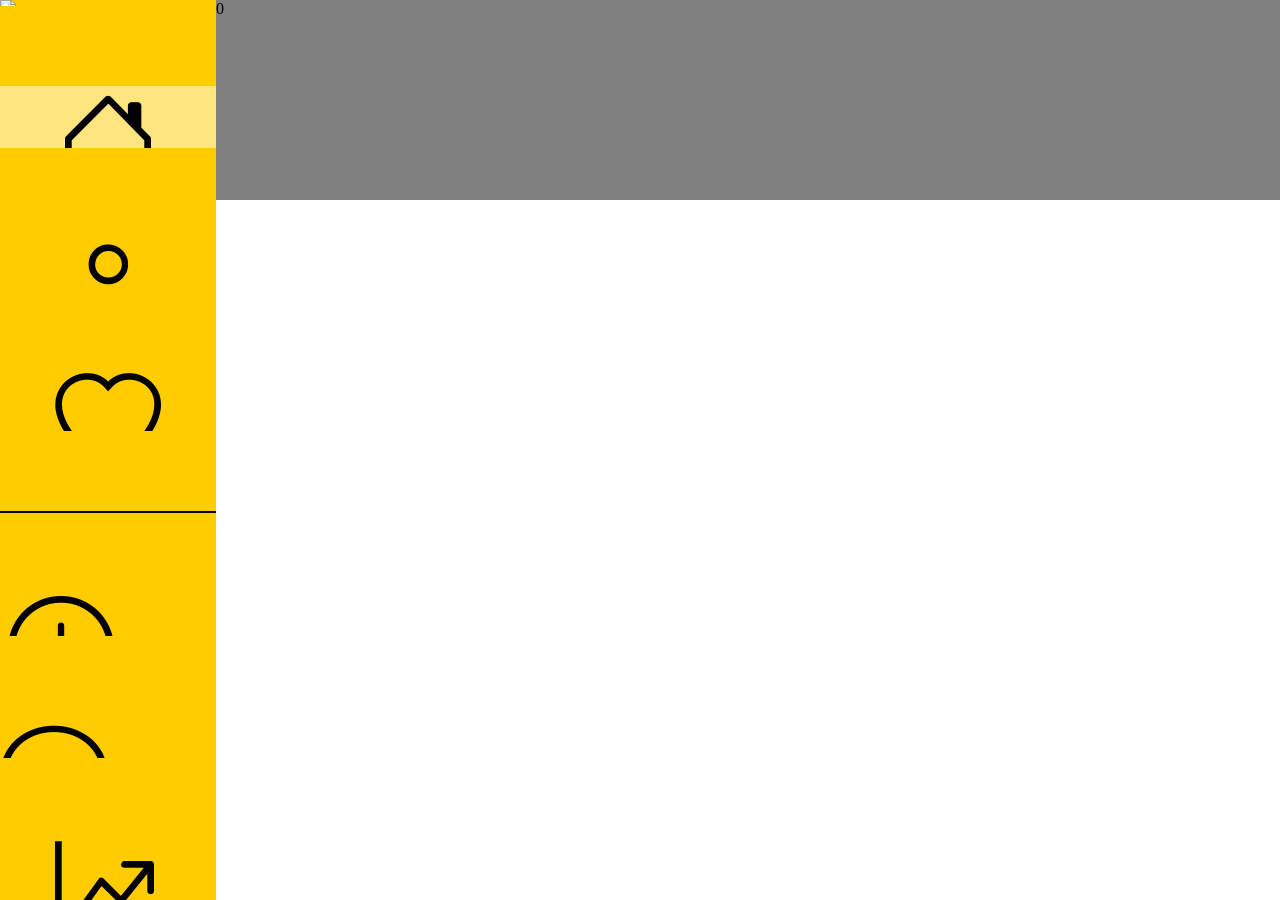
==== index.html @ 6bebde84 "Initial commit for cars website" ====
<!DOCTYPE html>
<head>
  <link href="assets/bootstrap-icons/bootstrap-icons.css" rel="stylesheet">
  <link rel="stylesheet" href="assets/css/left.css">
  <link rel="stylesheet" href="assets/css/house.css">
</head>
<body>
  <main>
    <div class="left">
      <img src="assets/img/logo/logo.png">
      <a id="house" href="index.html"><i class="bi bi-house-door" ></i> <span>house</span></a>
      <a href="profile.html"><i class="bi bi-person"></i> <span>profile</span> </a>
      <a><i class="bi bi-heart"></i> <span>favourite</span> </a>
      <div ></div>
      <a><i class="bi bi-plus-circle"></i> <span>add</span> </a>
      <a href="chat.html"><i class="bi bi-chat-dots"></i> <span>chat</span> </a>
      <a><i class="bi bi-graph-up-arrow"></i> <span>prices</span> </a>
    </div>
    <div class="view">
      <div class="pub"> 0</div>
      <div class="hero"></div>
      <div class="shop"></div>
      
    </div>
  </main>
</body>
---- assets/css/left.css ----
*{
  padding: 0;
  margin: 0;
  overflow: hidden;
}
main{
  display: flex;
}
.left{
  display: flex;
  flex-direction: column;
  gap: 80px;

  background: rgb(255,204,0);
  height: 100vh;
  width: 260px;
  text-align: center;
}
.left div{
  align-self: center;
  height: 5px;
  width: 256px;
  background: black;
  
}
.left a{
  text-decoration: none;
  color: black ;
}
.left i{
  font-size: 106px;
}
.left span{
  font-family: system-ui, -apple-system, sans-serif;
  font-size: 48px;
}
.view{
  height: ;
  background: none;
  width: 100%;
}
.pub{
  height: 200px;
  place-self:center;
  background:gray;
  max-width:100% ;
  min-width:100%;
}
---- assets/css/house.css ----
#house{
  background: rgb(255,255,255,0.5);
}
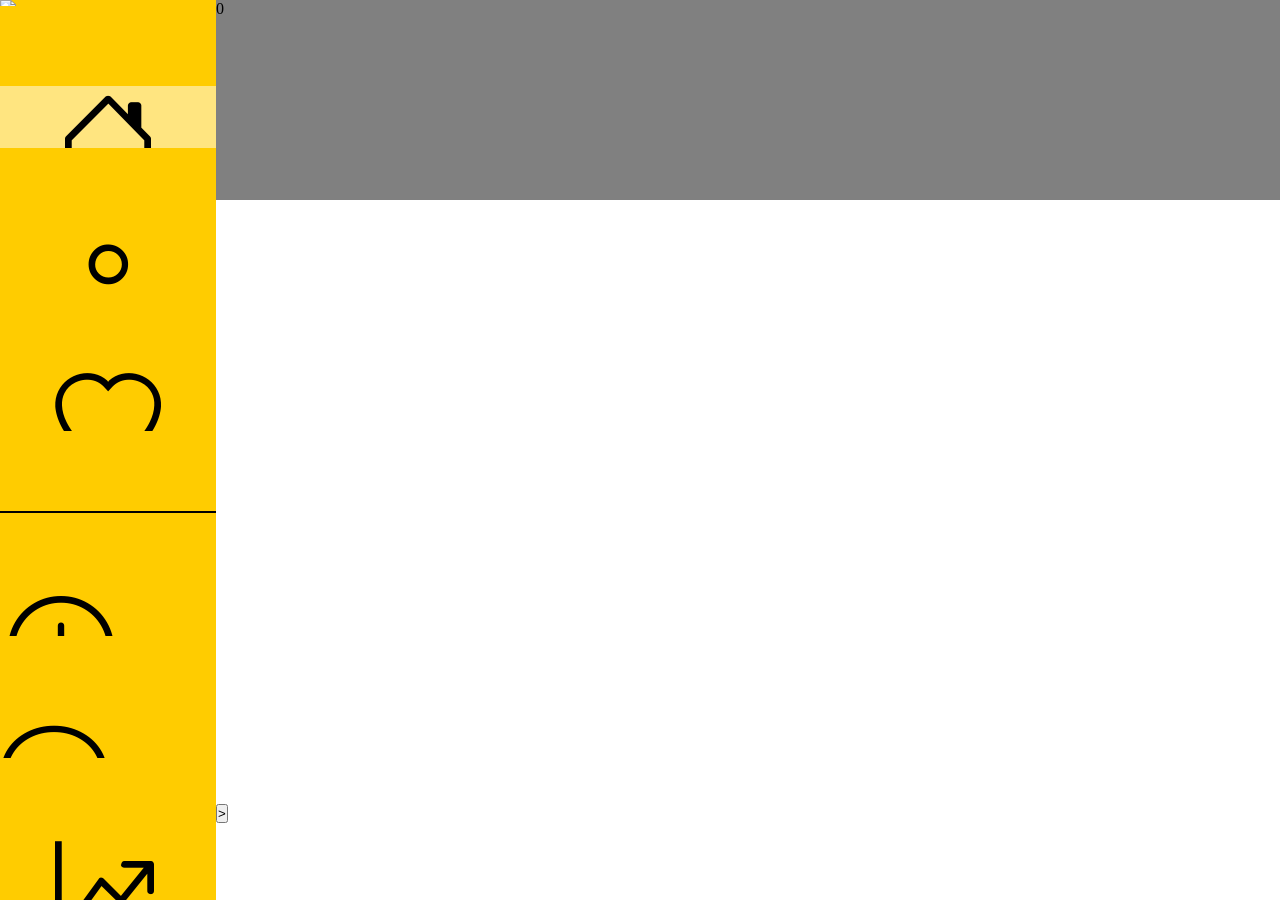
==== commit 02ccbc62: "تحديث إصلاح المشكلة" ====
--- a/index.html
+++ b/index.html
@@ -18,8 +18,15 @@
     </div>
     <div class="view">
       <div class="pub"> 0</div>
-      <div class="hero"></div>
-      <div class="shop"></div>
+      <div class="hero">
+        <img src="assets/img/hero/hero.png">
+        <div class="sh"></div>
+      </div>
+      <div class="shop">
+        <div class="titre">
+          <button>></button>
+        </div>
+      </div>
       
     </div>
   </main>
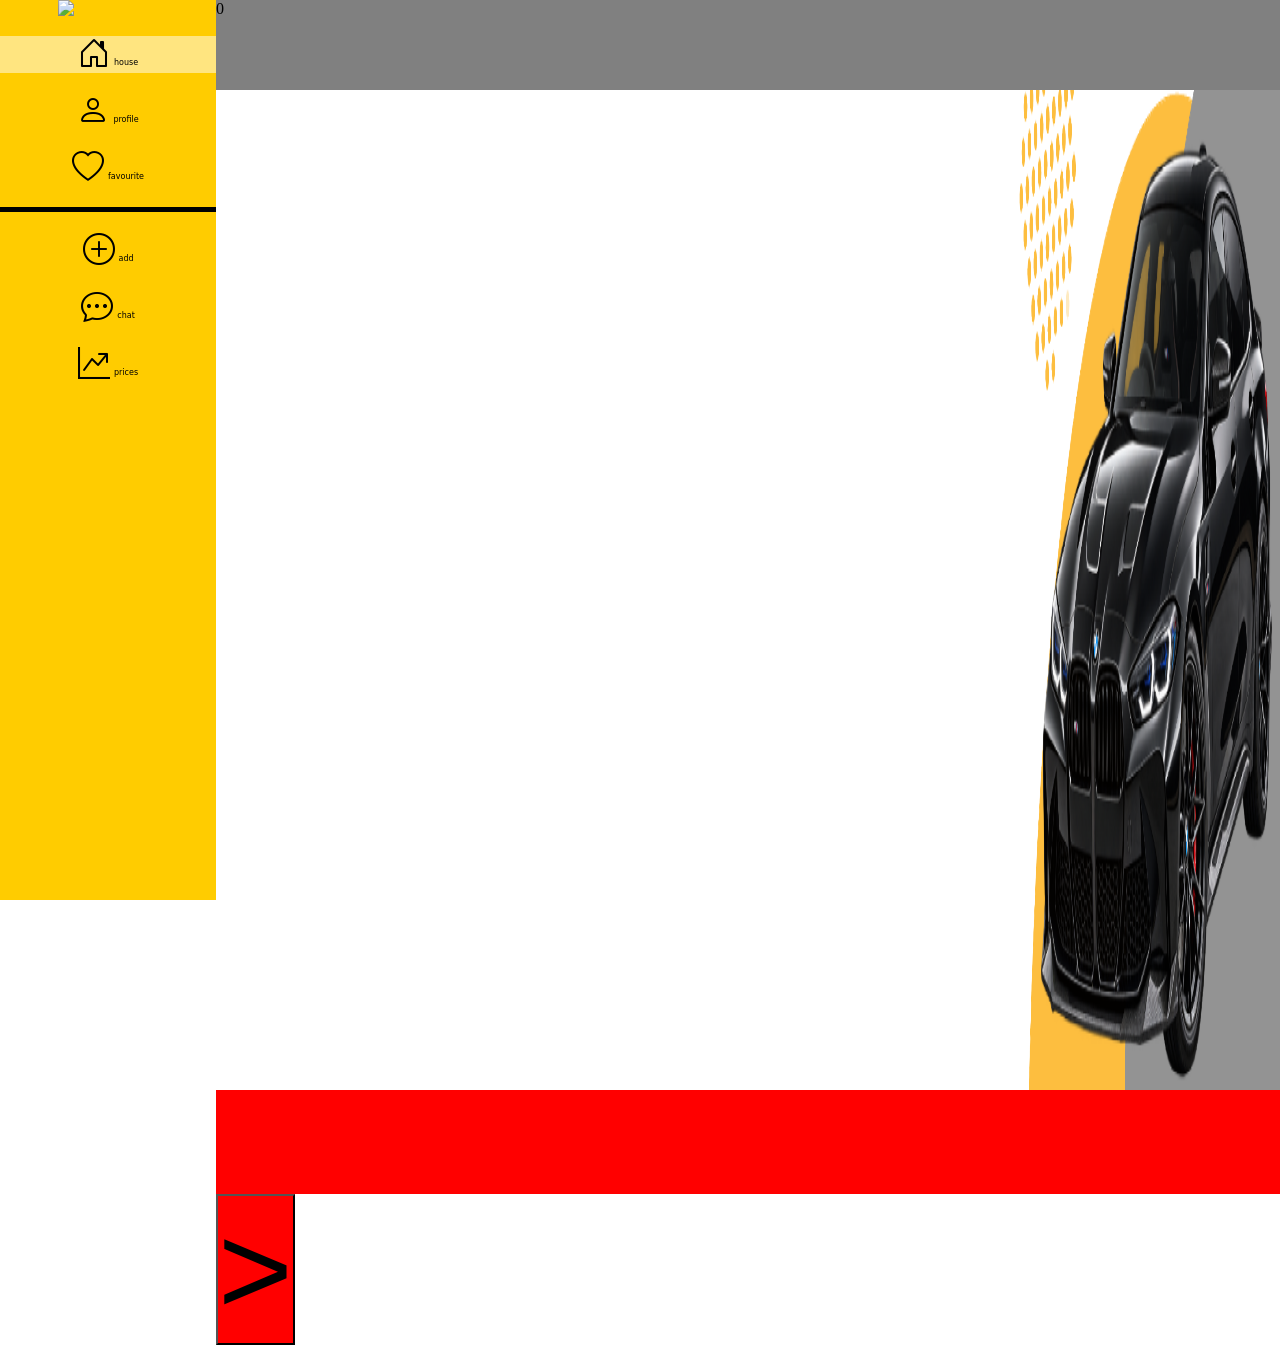
==== commit ad198f84: "تحديث إصلاح المشكلة" ====
--- a/index.html
+++ b/index.html
@@ -7,7 +7,7 @@
 <body>
   <main>
     <div class="left">
-      <img src="assets/img/logo/logo.png">
+      <img src="assets/img/logo/logo.png" class="logo">
       <a id="house" href="index.html"><i class="bi bi-house-door" ></i> <span>house</span></a>
       <a href="profile.html"><i class="bi bi-person"></i> <span>profile</span> </a>
       <a><i class="bi bi-heart"></i> <span>favourite</span> </a>
--- a/assets/css/left.css
+++ b/assets/css/left.css
@@ -9,12 +9,16 @@
 .left{
   display: flex;
   flex-direction: column;
-  gap: 80px;
+  gap: 20px;
 
   background: rgb(255,204,0);
   height: 100vh;
   width: 260px;
   text-align: center;
+}
+.logo{
+  place-self: center;
+  width: 100px;
 }
 .left div{
   align-self: center;
@@ -28,11 +32,11 @@
   color: black ;
 }
 .left i{
-  font-size: 106px;
+  font-size: 32px;
 }
 .left span{
   font-family: system-ui, -apple-system, sans-serif;
-  font-size: 48px;
+  font-size: 8px;
 }
 .view{
   height: ;
@@ -40,7 +44,7 @@
   width: 100%;
 }
 .pub{
-  height: 200px;
+  height: 90px;
   place-self:center;
   background:gray;
   max-width:100% ;
--- a/assets/css/house.css
+++ b/assets/css/house.css
@@ -1,3 +1,30 @@
 #house{
   background: rgb(255,255,255,0.5);
+}
+
+.hero{
+  position: relative;
+}
+
+.hero img{
+  width: 100%;
+  height: 1000px;
+  
+}
+.hero div{
+  margin-top:-100px;
+  
+  background:red;
+  height: 200px;
+}
+.shop{
+  height: 100%;
+  background:gray;
+}
+.titre{
+  background:white;
+}
+button{
+  font-size: 128px;
+  background: red;
 }
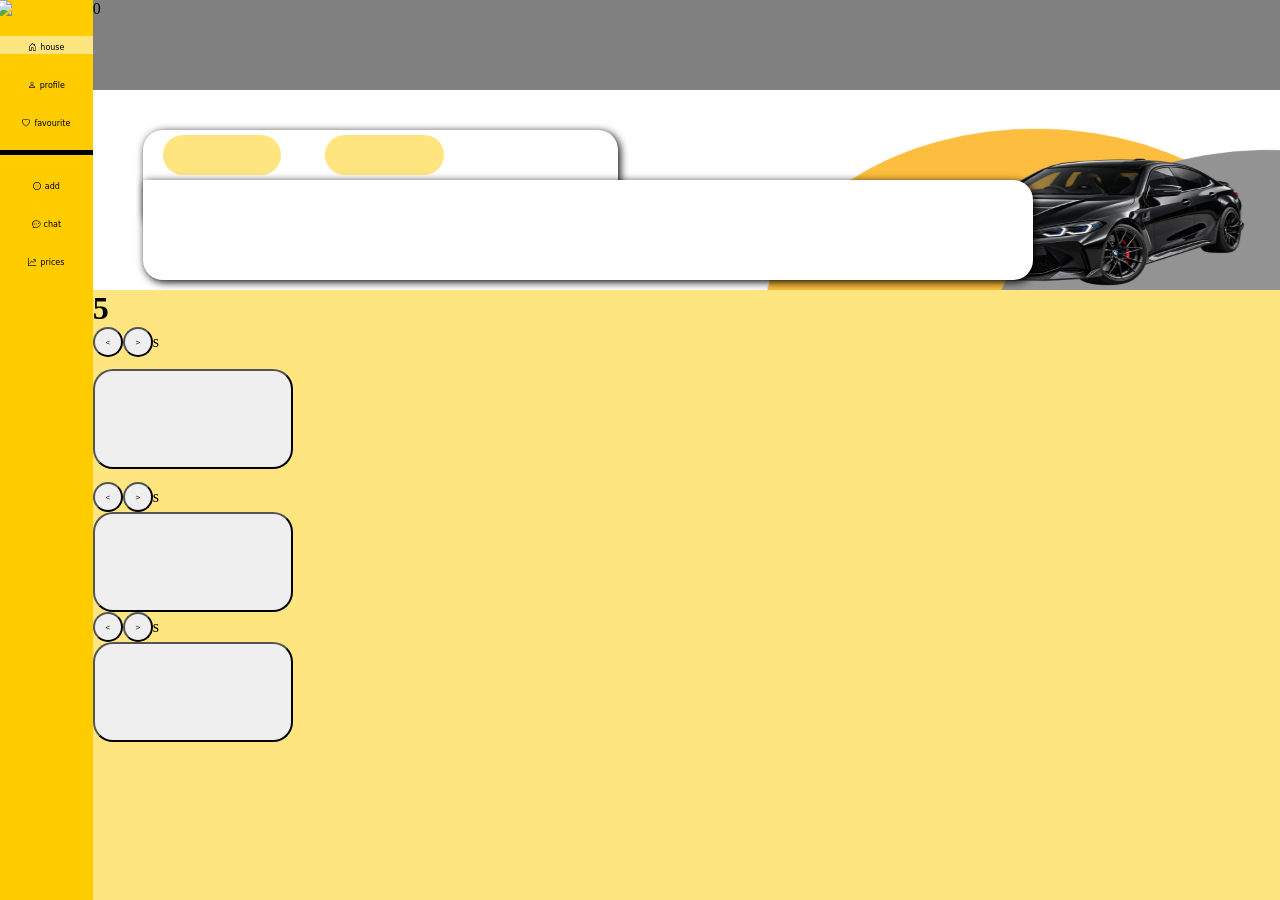
==== commit 976c5319: "رسالة توضيحية للتعديلات" ====
--- a/index.html
+++ b/index.html
@@ -3,6 +3,7 @@
   <link href="assets/bootstrap-icons/bootstrap-icons.css" rel="stylesheet">
   <link rel="stylesheet" href="assets/css/left.css">
   <link rel="stylesheet" href="assets/css/house.css">
+
 </head>
 <body>
   <main>
@@ -20,14 +21,50 @@
       <div class="pub"> 0</div>
       <div class="hero">
         <img src="assets/img/hero/hero.png">
-        <div class="sh"></div>
+        <div  class="sh2">
+          <button type="" class="type" ></button>
+          <button type="" class="type" ></button>
+          <button type="" class="type" ></button>
+        </div>
+        <div class="sh">
+        </div>
+        
       </div>
       <div class="shop">
+        <h1>5</h1>
         <div class="titre">
-          <button>></button>
+          <button class="chang"><</button>
+          <button class="chang">></button>
+          <span>s</span>
+        </div>
+        <div class="model">
+          <div class="scrol">
+            <button></button>
+          </div>
+        </div>
+        <div class="titre">
+          <button class="chang"><</button>
+          <button class="chang">></button>
+          <span>s</span>
+        </div>
+        <div class="pope">
+          <div class="scrol">
+            <button></button>
+          </div>
+        </div>
+        <div class="titre">
+          <button class="chang"><</button>
+          <button class="chang">></button>
+          <span>s</span>
+        </div>
+        <div class="good">
+          <div class="scrol">
+            <button></button>
+          </div>
         </div>
       </div>
       
     </div>
   </main>
+  <script src="assets/js/main.js" ></script>
 </body>
--- a/assets/css/left.css
+++ b/assets/css/left.css
@@ -13,7 +13,7 @@
 
   background: rgb(255,204,0);
   height: 100vh;
-  width: 260px;
+  width: 100px;
   text-align: center;
 }
 .logo{
@@ -32,7 +32,7 @@
   color: black ;
 }
 .left i{
-  font-size: 32px;
+  font-size: 8px;
 }
 .left span{
   font-family: system-ui, -apple-system, sans-serif;
@@ -49,4 +49,4 @@
   background:gray;
   max-width:100% ;
   min-width:100%;
-}+}
--- a/assets/css/house.css
+++ b/assets/css/house.css
@@ -4,27 +4,125 @@
 
 .hero{
   position: relative;
+  
+  height: 200px;
+  
 }
 
 .hero img{
+  position: absolute;
   width: 100%;
-  height: 1000px;
+  height: 200px;
   
 }
-.hero div{
-  margin-top:-100px;
+.sh{
   
-  background:red;
-  height: 200px;
+  border-radius:20px;
+  border-top-left-radius: 0px;
+  margin-left: 50px;
+  margin-top: 90px;
+  position: absolute;
+  background:white;
+  height: 50%;
+  width: 75%;
+  box-shadow:2px 2px 8px black ;
+}
+.sh2{
+  border-radius:20px;
+  margin-left: 50px;
+  margin-top: 40px;
+  position: absolute;
+  background:white;
+  height: 50%;
+  width: 40%;
+  box-shadow:2px 2px 8px black ;
+  
+}
+.type{
+  border-radius: 20px;
+  margin: 20px ;
+  margin-top: 5px;
+  height: 40%;
+  width: 25%;
+  background: rgba(255,204,0,0.5);
+  border: none;
 }
 .shop{
   height: 100%;
-  background:gray;
+  background:rgba(255,204,0,0.5);
 }
 .titre{
-  background:white;
+  overflow: ;
+  display: flex;
+  background:;
 }
-button{
-  font-size: 128px;
-  background: red;
-}+.chang{
+  width: 30px;
+  height: 30px;
+  border-radius: 50%;
+  font-size: 8px;
+  background: ;
+}
+span{
+  padding-left: ;
+  place-content: end;
+  place-self: center;
+  color: ;
+  direction: ltr;
+}
+.model{
+  align-content: center;
+  overflow: hidden;
+  background:;
+  height: 125px;
+}
+.scrol{
+  align-items: center;
+  align-content: center;
+  background:;
+}
+.scrol button{
+  height: 100px;
+  width: 200px;
+  border-radius: 20px;
+}
+.pope{
+  align-content: center;
+  overflow: hidden;
+  background:;
+  height: 100px;
+}
+.scrol{
+  align-items: center;
+  align-content: center;
+  background:;
+.pope .scrol button{
+  height: 100px;
+  width: 200px;
+  border-radius: 20px;
+}
+.mark{
+  height: 100px;
+}
+
+  
+.good{
+  align-content: center;
+  overflow: hidden;
+  background:;
+  height: 200px;
+}
+.scrol{
+  align-items: center;
+  align-content: center;
+  background:;
+}
+.good .scrol button{
+  position: relative;
+  height: 145px;
+  width: 350px;
+  border-radius: 20px;
+}
+.good .scrol button i{
+  position: absolute;
+}
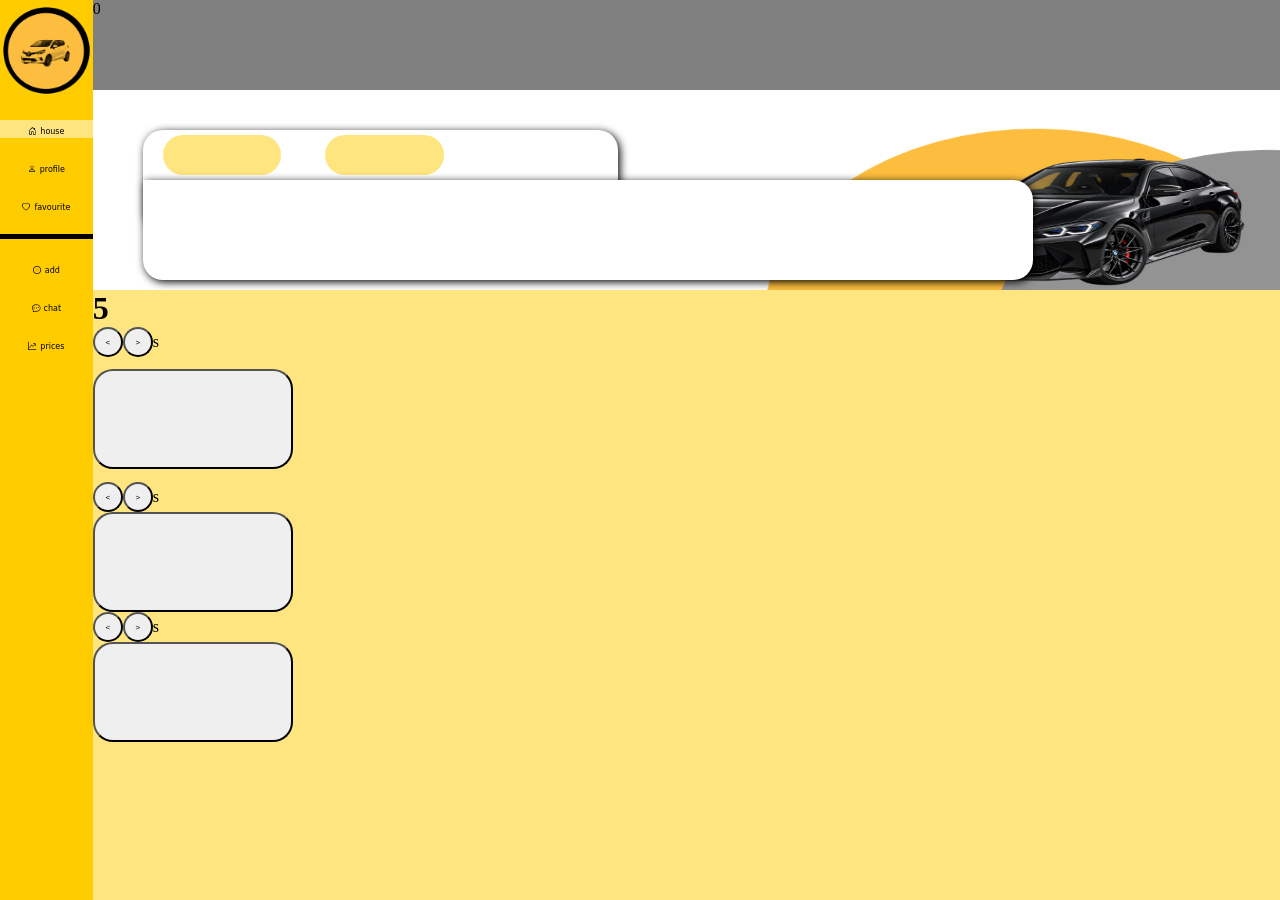
==== commit 8c2c685b: "Fix logo image source path in index.html" ====
--- a/index.html
+++ b/index.html
@@ -8,7 +8,7 @@
 <body>
   <main>
     <div class="left">
-      <img src="assets/img/logo/logo.png" class="logo">
+      <img src="assets/img/Logo/Logo.png" class="logo">
       <a id="house" href="index.html"><i class="bi bi-house-door" ></i> <span>house</span></a>
       <a href="profile.html"><i class="bi bi-person"></i> <span>profile</span> </a>
       <a><i class="bi bi-heart"></i> <span>favourite</span> </a>
@@ -67,4 +67,4 @@
     </div>
   </main>
   <script src="assets/js/main.js" ></script>
-</body>+</body>
